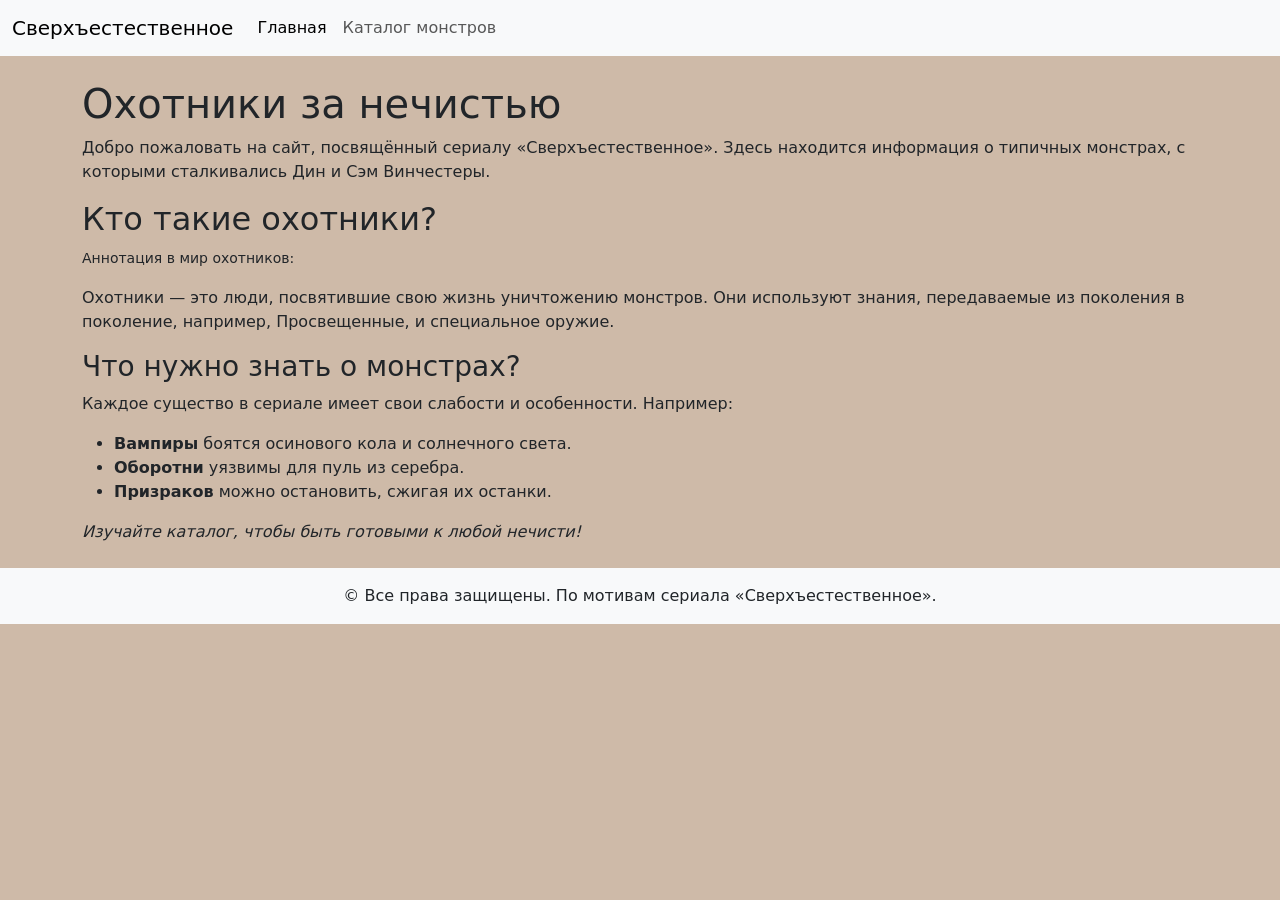
==== index.html @ 22f94156 "Initial commit: сайт о монстраx из сериала Supernatural" ====
<!DOCTYPE html>
<html lang="ru">
<head>
    <meta charset="UTF-8">
    <title>Сверхъестественное - Главная</title>
    <link href="https://cdn.jsdelivr.net/npm/bootstrap@5.3.0/dist/css/bootstrap.min.css" rel="stylesheet">
    <link rel="stylesheet" href="css_folder/style.css">
</head>
<body>
    <nav class="navbar navbar-expand-lg bg-body-tertiary">
        <div class="container-fluid">
            <a class="navbar-brand" href="index.html">Сверхъестественное</a>
            <button class="navbar-toggler" type="button" data-bs-toggle="collapse" data-bs-target="#navbarNav">
                <span class="navbar-toggler-icon"></span>
            </button>
            <div class="collapse navbar-collapse" id="navbarNav">
                <ul class="navbar-nav">
                    <li class="nav-item">
                        <a class="nav-link active" aria-current="page" href="index.html">Главная</a>
                    </li>
                    <li class="nav-item">
                        <a class="nav-link" href="catalog.html">Каталог монстров</a>
                    </li>
                </ul>
            </div>
        </div>
    </nav>

    <!-- Основной контент (без изменений) -->
    <main class="container my-4">
        <h1>Охотники за нечистью</h1>
        <p>Добро пожаловать на сайт, посвящённый сериалу «Сверхъестественное». Здесь находится информация о типичных монстрах, с которыми сталкивались Дин и Сэм Винчестеры.</p>

        <h2>Кто такие охотники?</h2>
        <p><small>Аннотация в мир охотников:</small></p>
        <p>Охотники — это люди, посвятившие свою жизнь уничтожению монстров. Они используют знания, передаваемые из поколения в поколение, например, Просвещенные, и специальное оружие.</p>

        <h3>Что нужно знать о монстрах?</h3>
        <p>Каждое существо в сериале имеет свои слабости и особенности. Например:</p>
        <ul>
            <li><b>Вампиры</b> боятся осинового кола и солнечного света.</li>
            <li><b>Оборотни</b> уязвимы для пуль из серебра.</li>
            <li><b>Призраков</b> можно остановить, сжигая их останки.</li>
        </ul>
        <p><i>Изучайте каталог, чтобы быть готовыми к любой нечисти!</i></p>
    </main>
    <!-- Подвал (пока оставим как есть, позже можно обновить) -->
<footer class="text-center py-3 bg-light">
    <p class="mb-0">&copy; Все права защищены. По мотивам сериала «Сверхъестественное».</p>
</footer>
    <script src="https://cdn.jsdelivr.net/npm/bootstrap@5.3.0/dist/js/bootstrap.bundle.min.js"></script>
</body>
</html>
---- css_folder/style.css ----
body{
background-color:  RGB(206, 186, 168);
}

header ul li {
    color: rgb(255, 255, 254);
    font-size: 20px;
    font-weight: 500;
    font-style: italic;
}

header ul li a{
    color: rgb(255, 215, 0);
    font-size: 20px;
    font-style: italic;
    font-weight: 500;
    font-family: Arial;
}

header ul {
  list-style-type: none;
}

.monster-page h2 {
  color: rgb(0, 0, 0);
  font-size: 18px;
  font-weight: 400;
  background-color: rgb(230, 230, 250);
  padding: 5px 10px;
}

.monster-page h2 + p {
  color: rgb(50, 10, 10);
  font-size: 14px;
  font-style: italic;
  line-height: 16px;
}

.monster-page p.detailed {
  color: rgb(50, 10, 10);
  font-size: 16px;
  font-weight: 400;
  line-height: 24px;
  text-align: left;
}

.monster-page ul {
  list-style-type: none;
  font-family: 'Courier New', monospace;
  color: rgb(50, 50, 50);
  font-size: 16px;
  line-height: 1.5;
  background-color: rgb(245, 245, 220);
  padding: 10px 10px 10px 15px;
  border-left: 4px solid rgb(139, 0, 0);
  border-radius: 0 8px 8px 0;
}

.monster-page ul li {
  background: url('../images/marker.jpg') no-repeat left center;
  background-size: 16px 16px;
  padding-left: 25px;
  margin-bottom: 8px;
  line-height: 1.5;
}
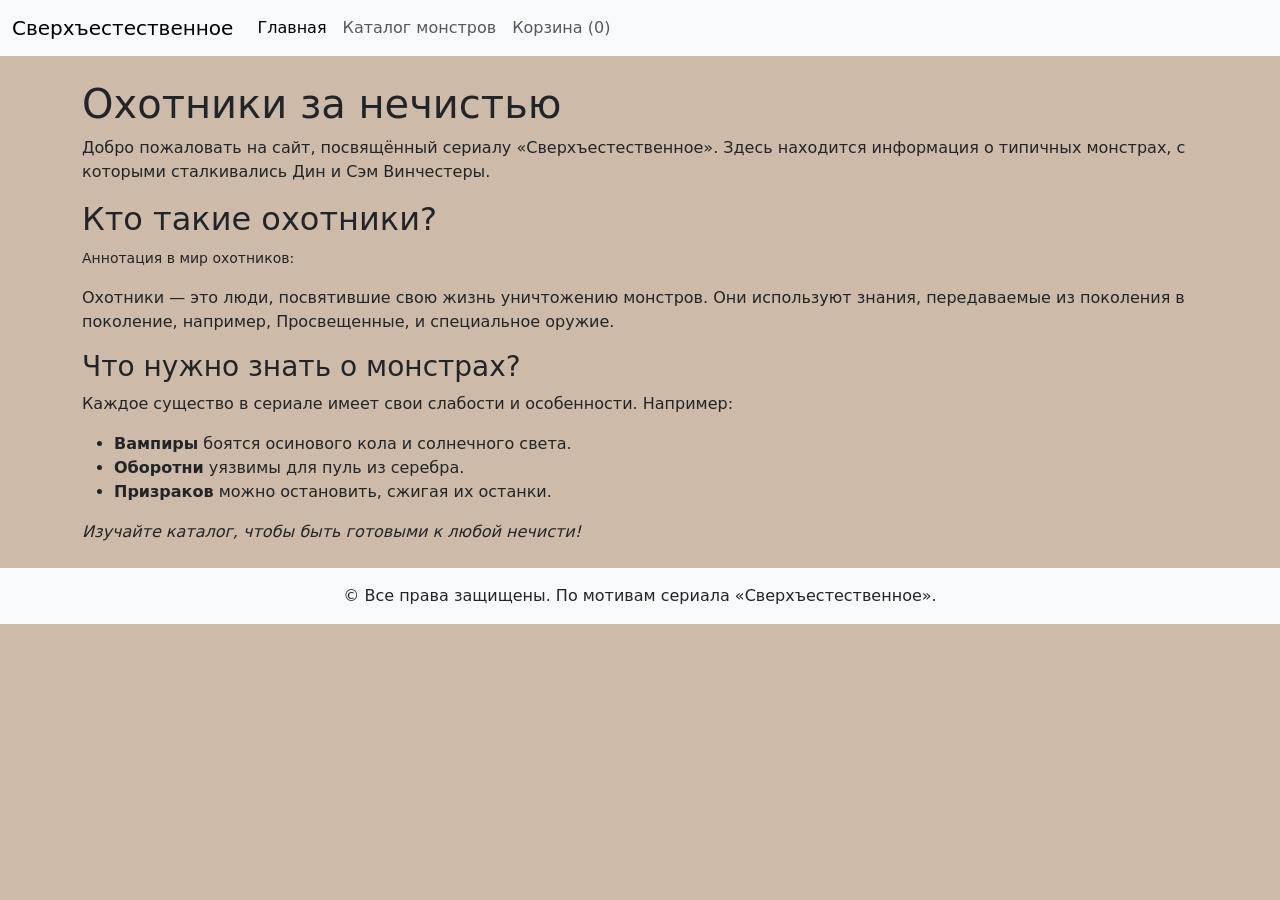
==== commit c5ef09f3: "Improved navbar everywhere" ====
--- a/index.html
+++ b/index.html
@@ -20,6 +20,9 @@
                     </li>
                     <li class="nav-item">
                         <a class="nav-link" href="catalog.html">Каталог монстров</a>
+                    </li>
+                    <li class="nav-item">
+                        <a class="nav-link" href="cart.html">Корзина (<span id="cart-count">0</span>)</a>
                     </li>
                 </ul>
             </div>
